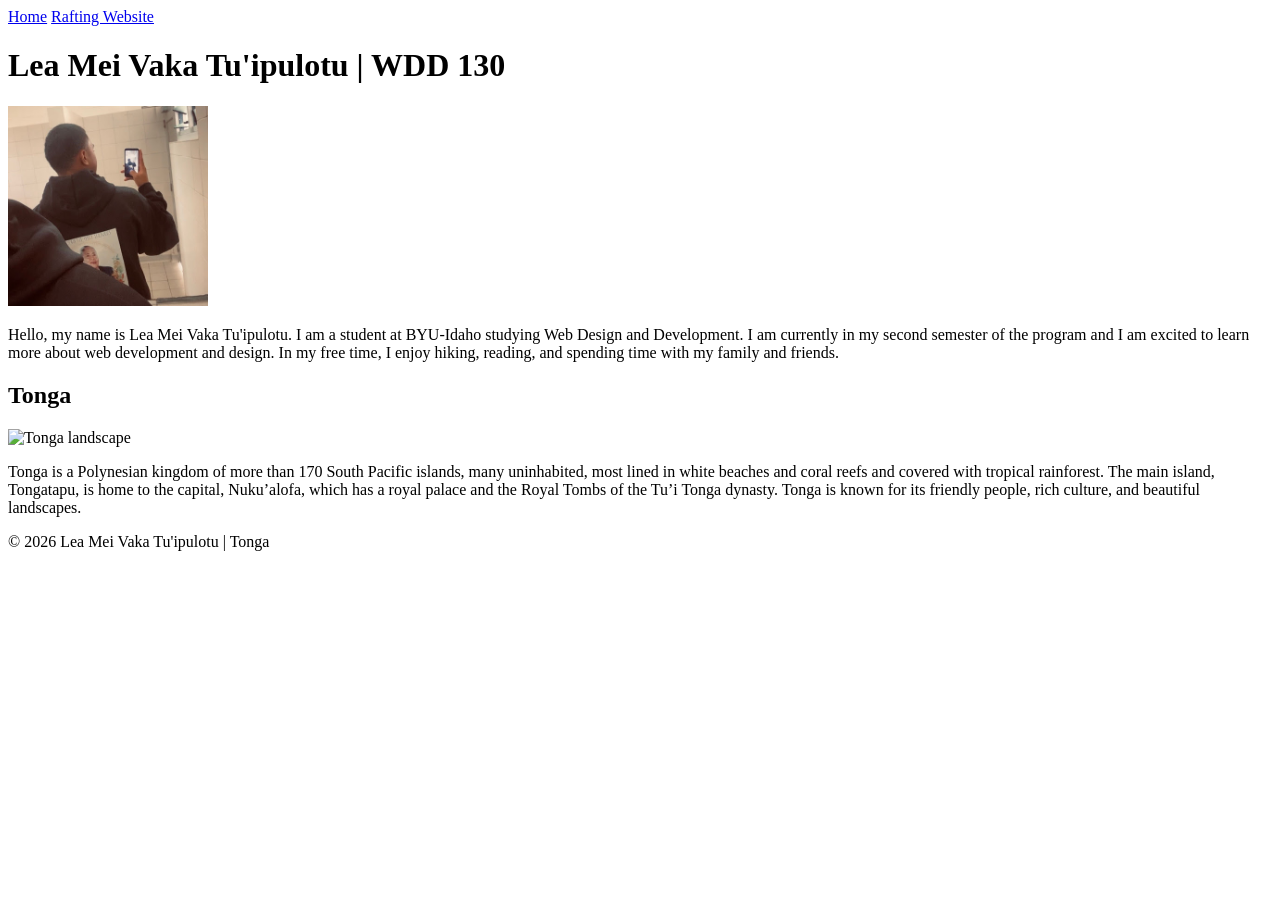
==== index.html @ 26b7bed5 "Complete W02 assignment" ====
<!DOCTYPE html>
<html lang="en-US">
<head>
    <meta charset="UTF-8">
    <meta name="viewport" content="width=device-width, initial-scale=1.0">
    <title>Lea Mei Vaka Tu'ipulotu | WDD 130</title>
    <meta name="description" content="Lea Mei Vaka Tu'ipulotu's personal website for WDD 130 course.">
    <meta name="author" content="Lea Mei Vaka Tu'ipulotu">
    <link rel="stylesheet" href="styles.css">
</head>
<body>
    <header>
        <nav>
         <a href="#">Home</a>
        <a href="wwr/">Rafting Website</a>
        </nav>
    </header>
    
    <main>
        <h1>Lea Mei Vaka Tu'ipulotu | WDD 130</h1>
       
        <img src="images/profile.jpg" alt="Hello, my name is Lea Mei Vaka Tu'ipulotu" width="200">
        
        <p>
            Hello, my name is Lea Mei Vaka Tu'ipulotu. I am a student at BYU-Idaho studying Web Design and Development. I am currently in my second semester of the program and I am excited to learn more about web development and design. In my free time, I enjoy hiking, reading, and spending time with my family and friends.
        </p>
    </main>

    <aside>
        <h2>Tonga</h2>
        <img src="images/tonga.jpg" alt="Tonga landscape" width="400" height="250">
        <p>
            Tonga is a Polynesian kingdom of more than 170 South Pacific islands, many uninhabited, most lined in white beaches and coral reefs and covered with tropical rainforest. The main island, Tongatapu, is home to the capital, Nuku’alofa, which has a royal palace and the Royal Tombs of the Tu’i Tonga dynasty. Tonga is known for its friendly people, rich culture, and beautiful landscapes.
        </p>
    </aside>

    <footer>
        <p>&copy; 2026 Lea Mei Vaka Tu'ipulotu | Tonga</p>
    </footer>
</body>
</html>
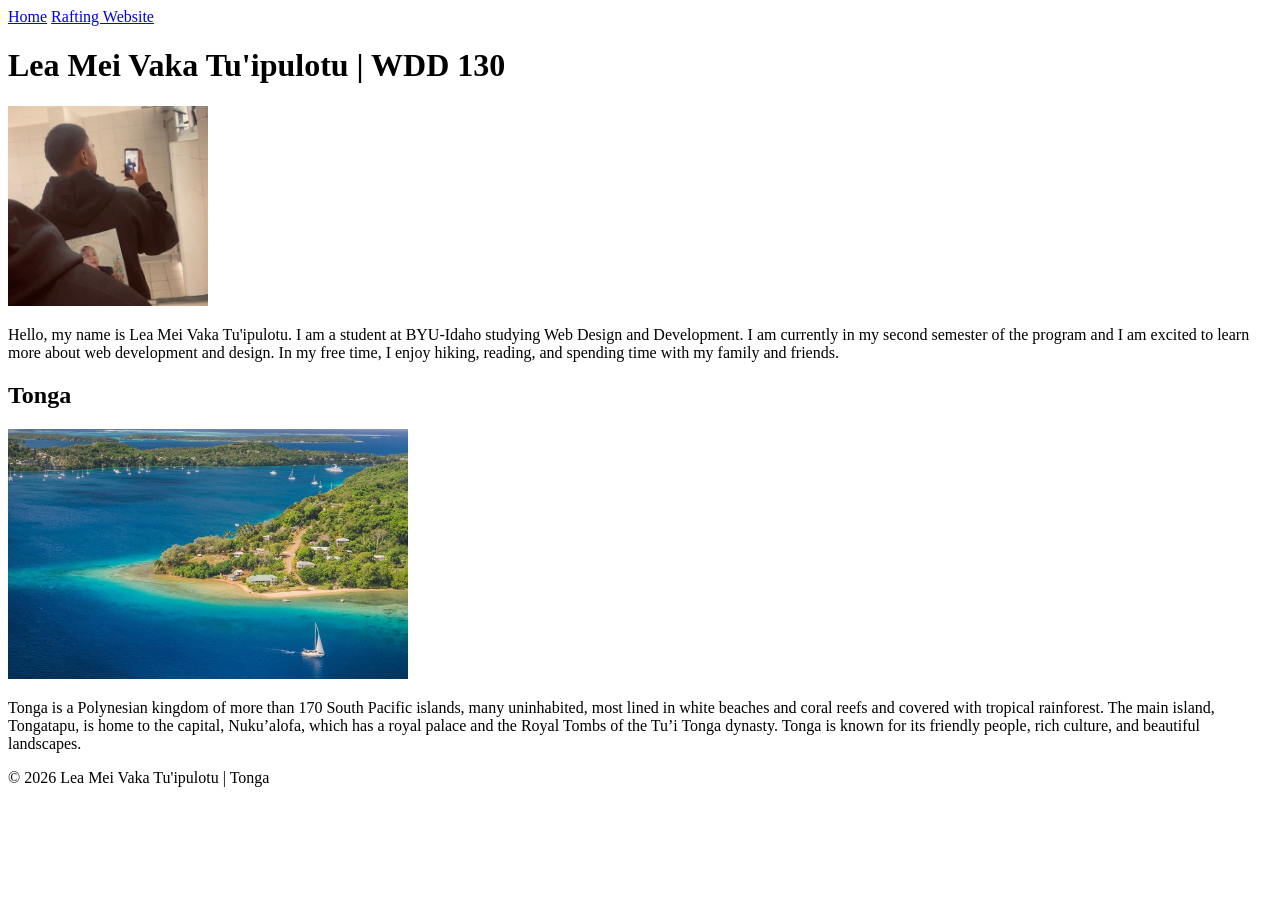
==== commit bed48053: "Add HTML and CSS enhancements" ====
--- a/index.html
+++ b/index.html
@@ -11,7 +11,7 @@
 <body>
     <header>
         <nav>
-         <a href="#">Home</a>
+        <a href="#">Home</a>
         <a href="wwr/">Rafting Website</a>
         </nav>
     </header>
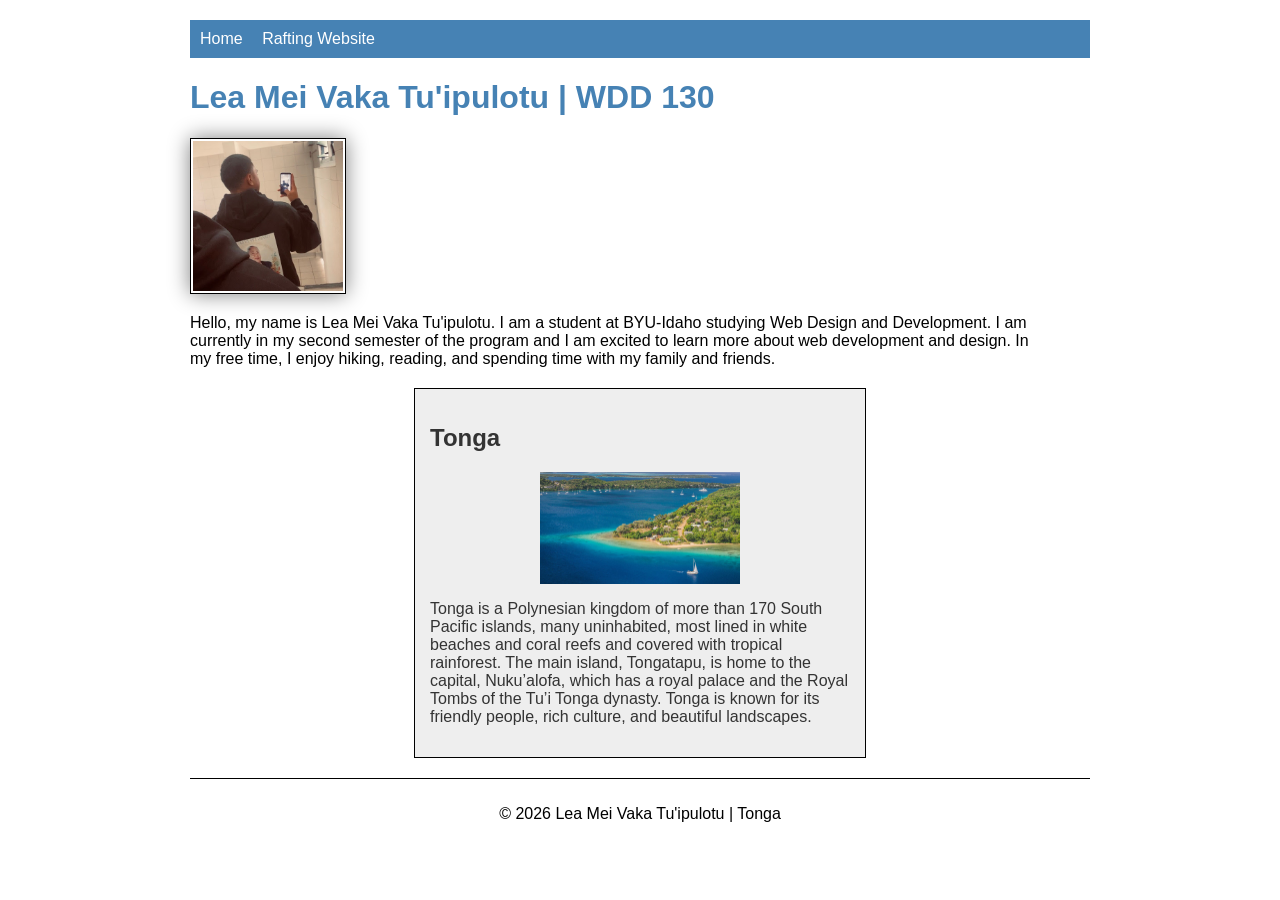
==== commit 636e88c3: "Complete W02 Home Page Enhancement" ====
--- a/styles.css
+++ b/styles.css
@@ -0,0 +1,60 @@
+body {
+    font-family: Arial, Helvetica, sans-serif;
+    max-width: 900px;
+    margin: 0 auto;
+    padding: 20px;
+}
+
+nav {
+    background-color: steelblue;
+    padding: 10px;
+}
+
+nav a {
+    color: white;
+    text-decoration: none;
+    margin-right: 15px;
+}
+
+h1 {
+    color: steelblue;
+}
+
+main {
+    max-width: 840px;
+}
+
+main img {
+    width: 150px;
+    height: auto;
+    border: 1px solid #000;
+    padding: 2px;
+    box-shadow: 0 0 20px gray;
+}
+
+aside {
+    width: 420px;
+    margin: 20px auto;
+    border: 1px solid #000;
+    padding: 15px;
+    background-color: #eeeeee;
+    color: #333;
+}
+
+aside img {
+    width: 200px;
+    height: auto;
+    display: block;
+    margin: 10px auto;
+}
+
+p {
+    padding: 0;
+}
+
+footer {
+    margin-top: 15px;
+    border-top: 1px solid #000;
+    text-align: center;
+    padding-top: 10px;
+}
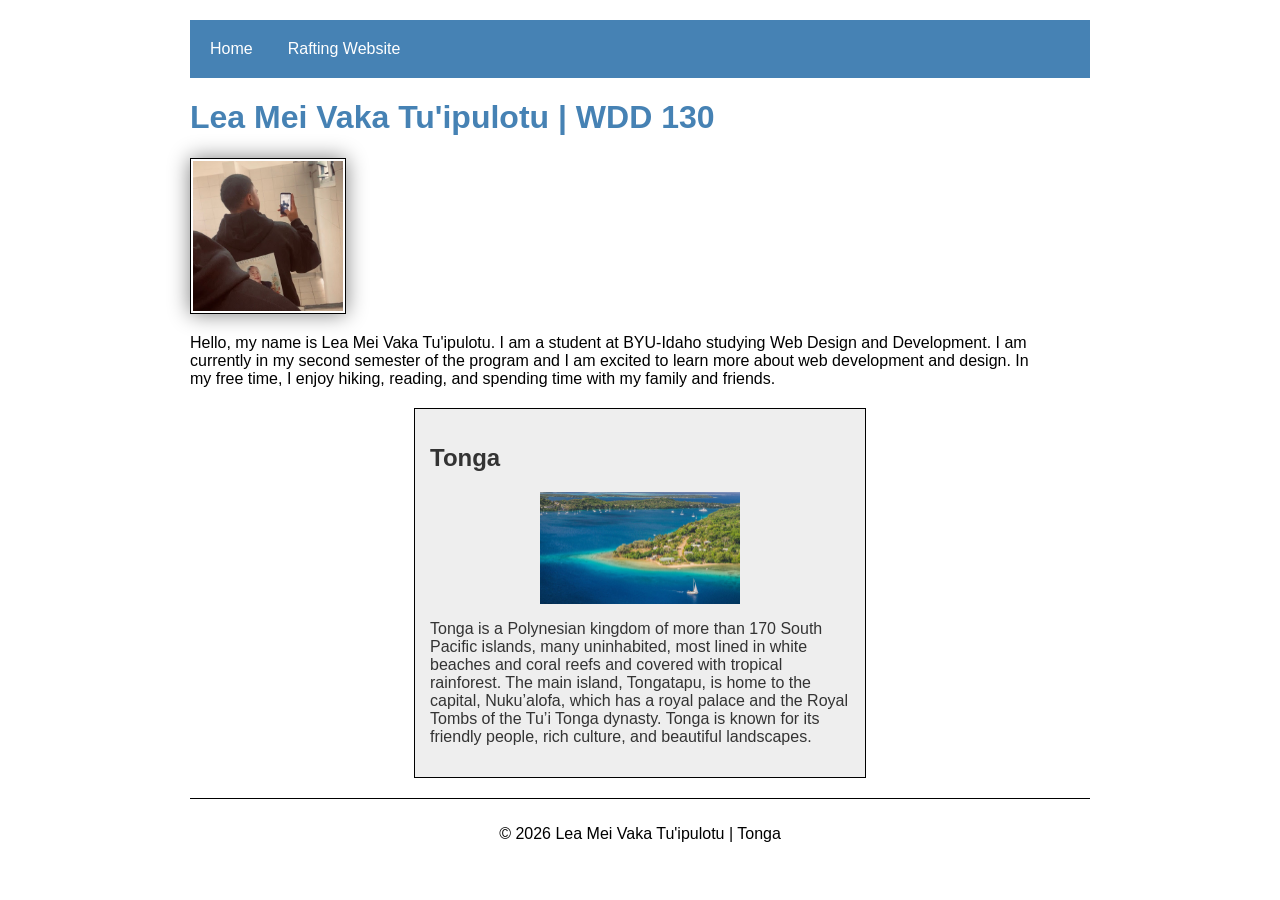
==== commit c8052ed2: "Fix W02 Page Audit" ====
--- a/index.html
+++ b/index.html
@@ -6,7 +6,7 @@
     <title>Lea Mei Vaka Tu'ipulotu | WDD 130</title>
     <meta name="description" content="Lea Mei Vaka Tu'ipulotu's personal website for WDD 130 course.">
     <meta name="author" content="Lea Mei Vaka Tu'ipulotu">
-    <link rel="stylesheet" href="styles.css">
+    <link rel="stylesheet" href="styles/styles.css">
 </head>
 <body>
     <header>
--- a/styles/styles.css
+++ b/styles/styles.css
@@ -0,0 +1,63 @@
+body {
+    font-family: Arial, Helvetica, sans-serif;
+    max-width: 900px;
+    margin: 0 auto;
+    padding: 20px;
+}
+
+nav {
+    background-color: steelblue;
+    padding: 10px;
+    display: flex;
+}
+
+nav a {
+    color: white;
+    text-decoration: none;
+    margin-right: 15px;
+    padding: 10px;
+    display: block;
+}
+
+h1 {
+    color: steelblue;
+}
+
+main {
+    max-width: 840px;
+}
+
+main img {
+    width: 150px;
+    height: auto;
+    border: 1px solid #000;
+    padding: 2px;
+    box-shadow: 0 0 20px gray;
+}
+
+aside {
+    width: 420px;
+    margin: 20px auto;
+    border: 1px solid #000;
+    padding: 15px;
+    background-color: #eeeeee;
+    color: #333;
+}
+
+aside img {
+    width: 200px;
+    height: auto;
+    display: block;
+    margin: 10px auto;
+}
+
+p {
+    padding: 0;
+}
+
+footer {
+    margin-top: 15px;
+    border-top: 1px solid #000;
+    text-align: center;
+    padding-top: 10px;
+}
